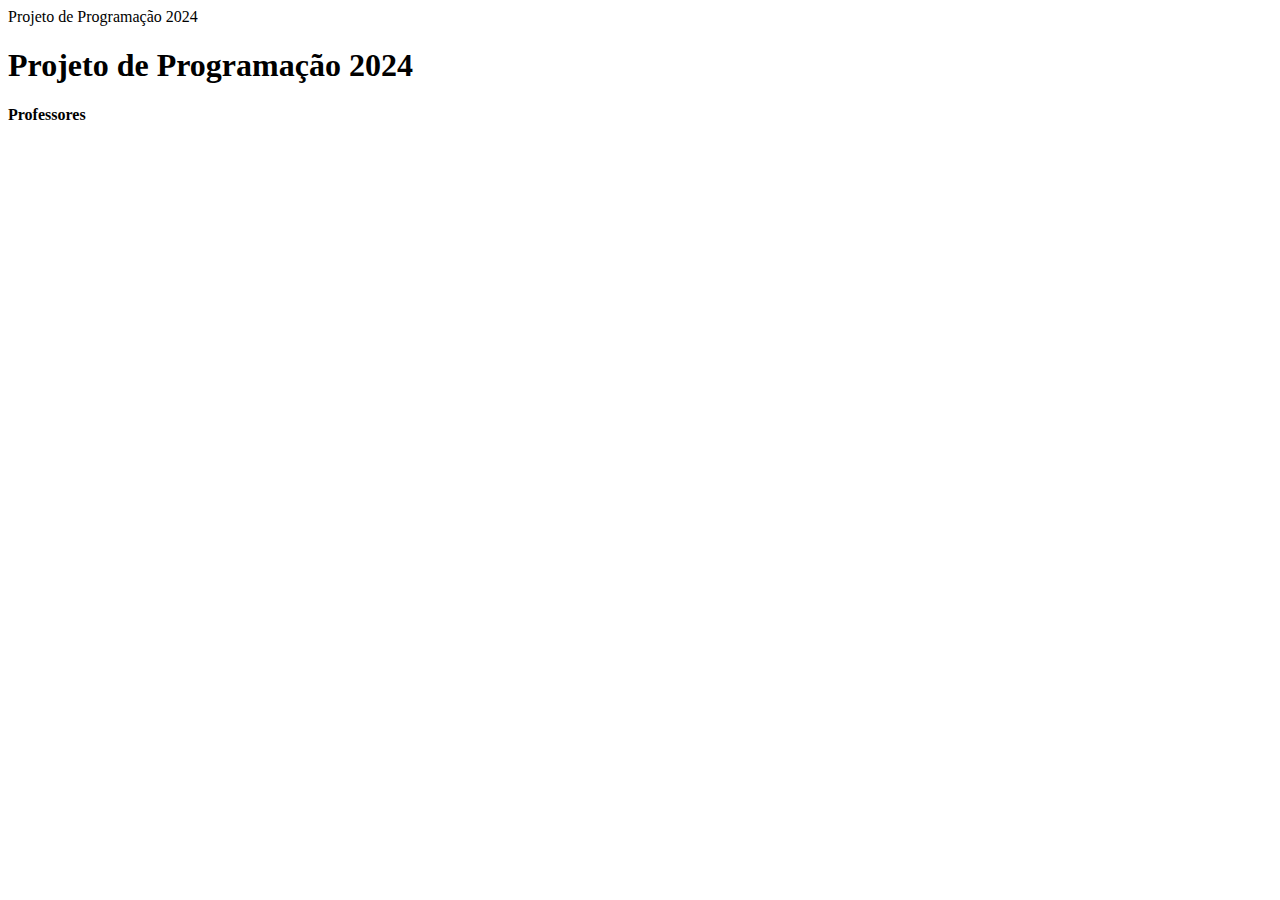
==== primeirapágina.html @ c14b1aba "Create primeirapágina.html" ====
<html>
<head>
  <ttile>Projeto de Programação 2024</ttile>
</head>  
  <body>
    <h1 menu>Projeto de Programação 2024</h1>
   <h4 class='menu-estudante>Estudantes</h4> 
    <h4 class='menu-professores>Professores</h4>
    
  </body>
</html>
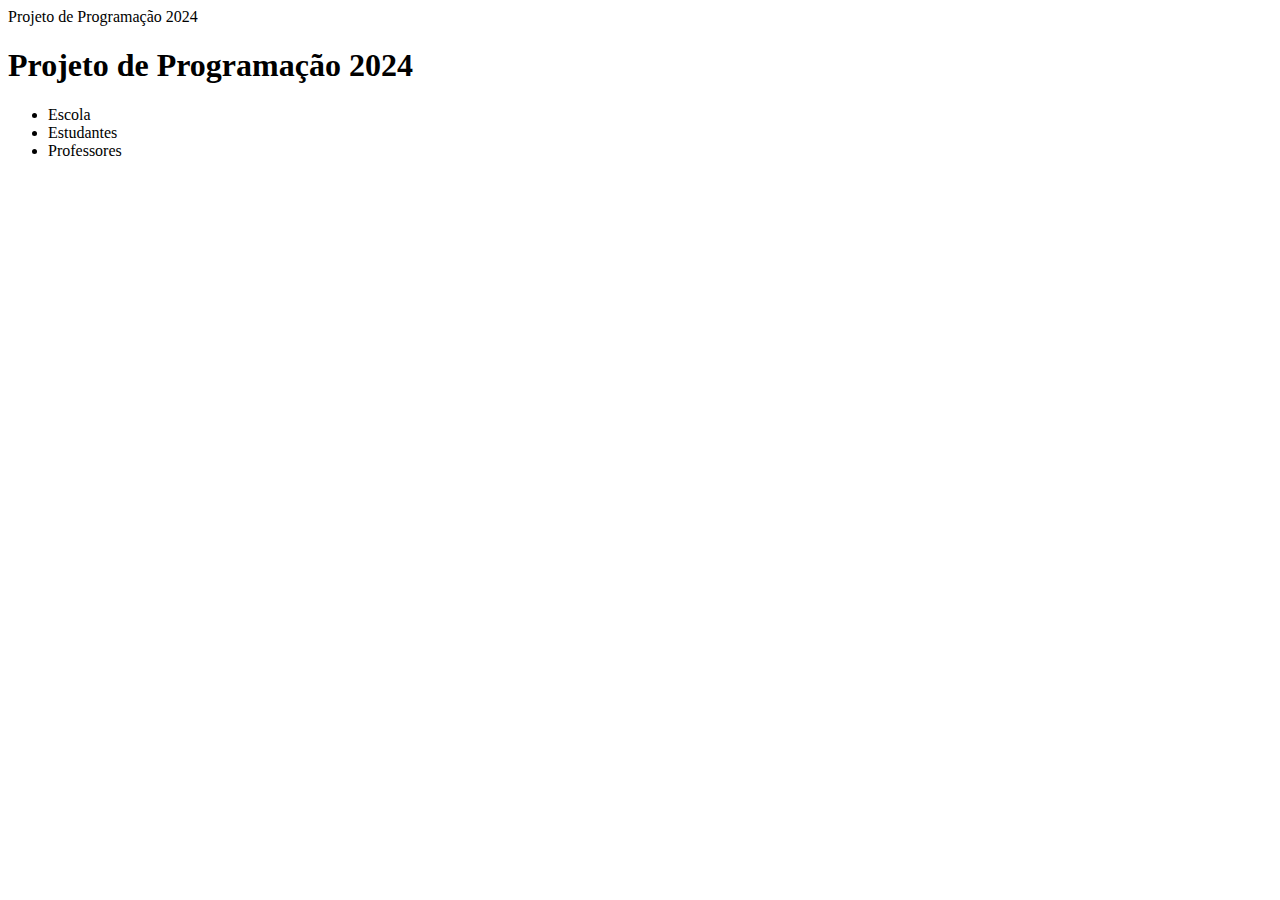
==== commit 37bf4d4a: "Update primeirapágina.html" ====
--- a/primeirapágina.html
+++ b/primeirapágina.html
@@ -1,11 +1,15 @@
 <html>
 <head>
   <ttile>Projeto de Programação 2024</ttile>
+    <h1 menu>Projeto de Programação 2024</h1>
+  <ul>
+    <li class='escola'>Escola</li>
+    <li class='estudante'>Estudantes</li>
+    <li class='professores'>Professores</li>
+  </ul>
 </head>  
   <body>
-    <h1 menu>Projeto de Programação 2024</h1>
-   <h4 class='menu-estudante>Estudantes</h4> 
-    <h4 class='menu-professores>Professores</h4>
+  
     
   </body>
 </html>
